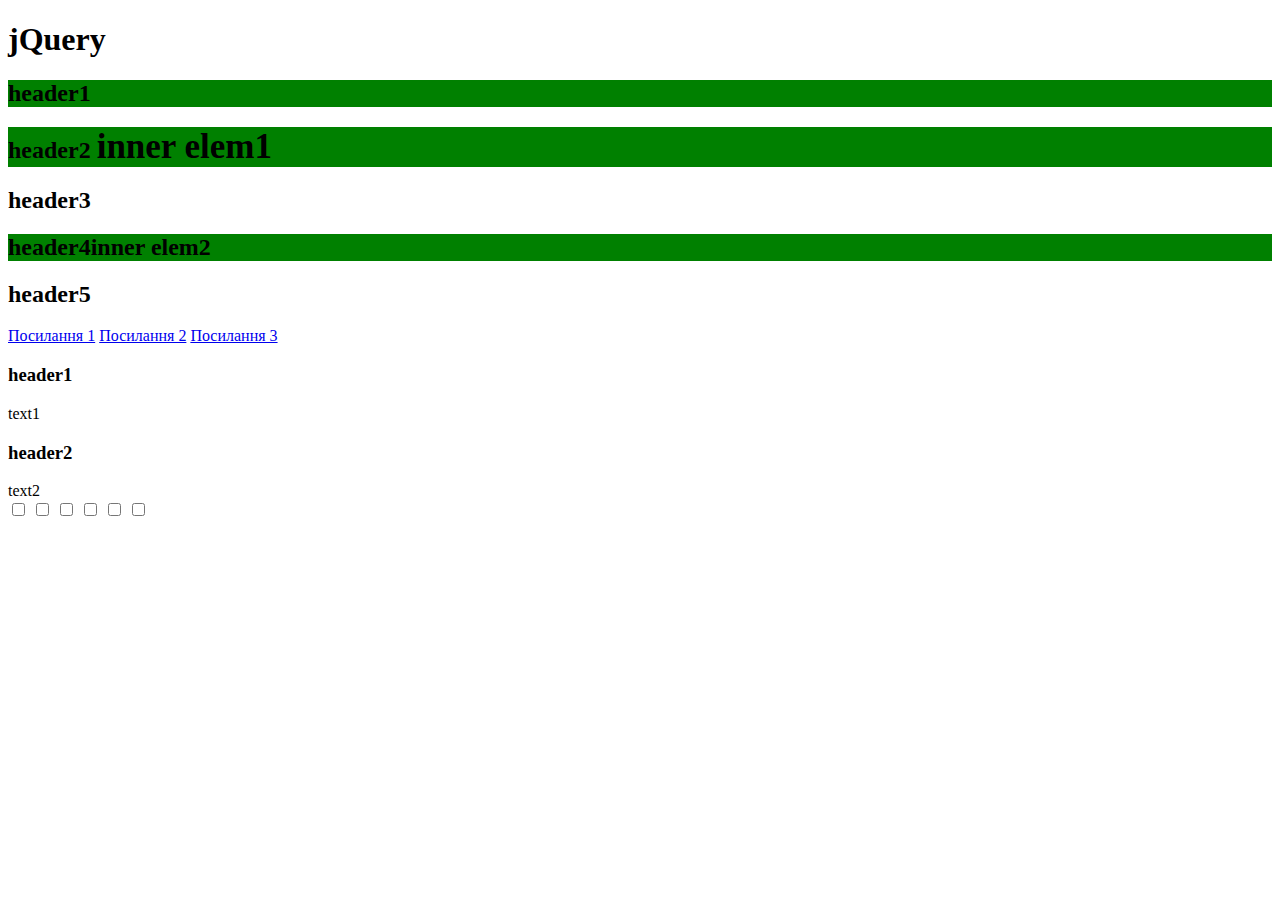
==== 09 jQuery/index.html @ 474335af "add my 9 homework" ====
<!DOCTYPE html>
<html lang="en">
<head>
    <meta charset="UTF-8">
    <meta http-equiv="X-UA-Compatible" content="IE=edge">
    <meta name="viewport" content="width=device-width, initial-scale=1.0">
    <title>jQuery</title>
</head>
<body>
    <h1>jQuery</h1>
    <h2 class="head">header1</h2>
    <h2 class="head">header2 <span class="inner">inner elem1</span></h2>
    <h2>header3</h2>
    <h2 class="head">header4<span>inner elem2</span></h2>
    <h2>header5</h2>
    <a href="https://example.com">Посилання 1</a>
    <a href="http://example.com">Посилання 2</a>
    <a href="https://google.com">Посилання 3</a>
    <h3>header1</h3>
    <div>text1</div>
    <h3>header2</h3>
    <div>text2</div>
    <input type="checkbox" id="checkbox1" />
    <input type="checkbox" id="checkbox2" />
    <input type="checkbox" id="checkbox3" />
    <input type="checkbox" id="checkbox4" />
    <input type="checkbox" id="checkbox5" />
    <input type="checkbox" id="checkbox6" />
    <script src="./main.js"></script>
</body>
</html>
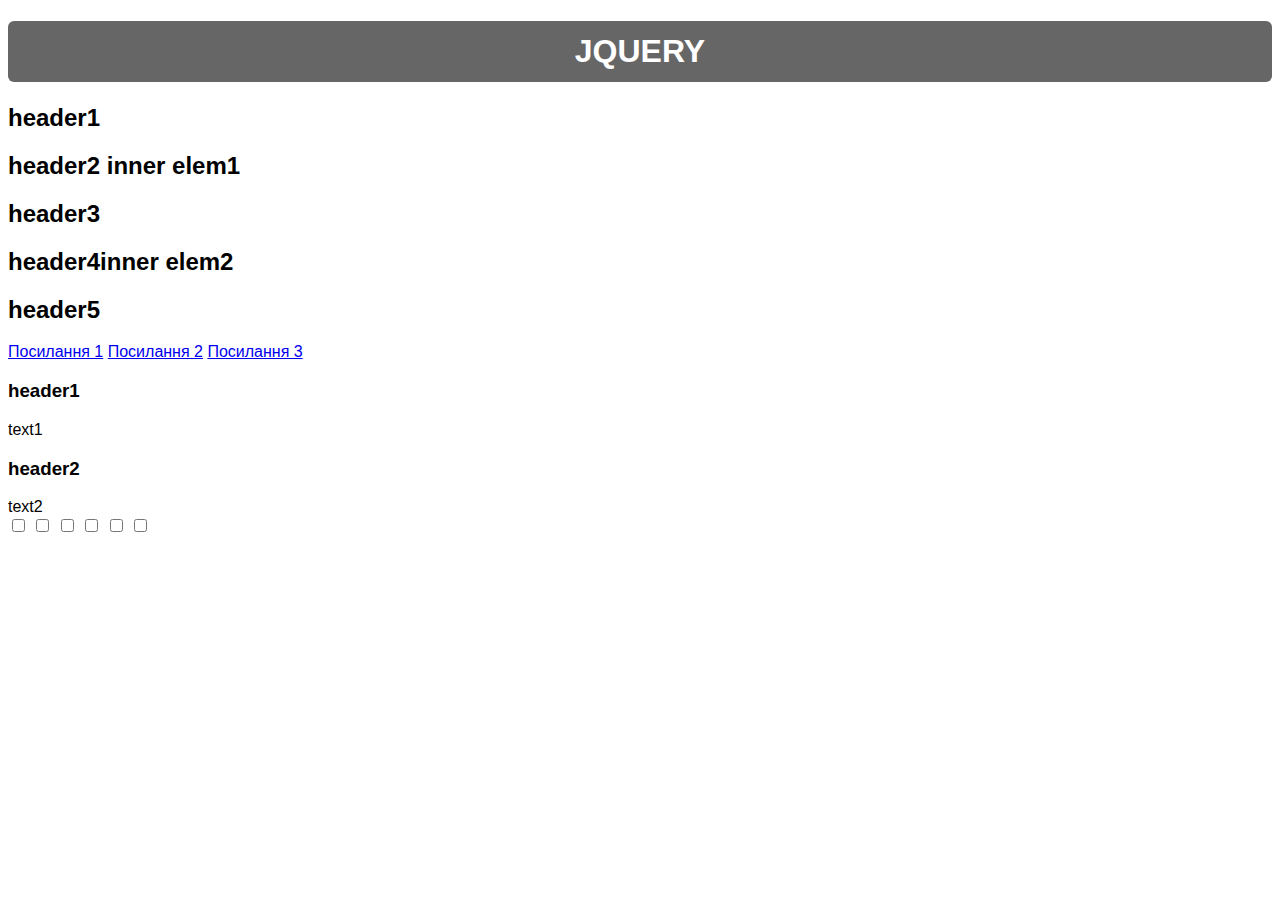
==== commit deb739f0: "add my 9 homework in jQuery" ====
--- a/09 jQuery/index.html
+++ b/09 jQuery/index.html
@@ -5,6 +5,7 @@
     <meta http-equiv="X-UA-Compatible" content="IE=edge">
     <meta name="viewport" content="width=device-width, initial-scale=1.0">
     <title>jQuery</title>
+    <link rel="stylesheet" href="styles.css">
 </head>
 <body>
     <h1>jQuery</h1>
@@ -26,6 +27,8 @@
     <input type="checkbox" id="checkbox4" />
     <input type="checkbox" id="checkbox5" />
     <input type="checkbox" id="checkbox6" />
+    <script src="https://code.jquery.com/jquery-3.6.4.js" integrity="sha256-a9jBBRygX1Bh5lt8GZjXDzyOB+bWve9EiO7tROUtj/E="
+        crossorigin="anonymous"></script>
     <script src="./main.js"></script>
 </body>
 </html>--- a/09 jQuery/styles.css
+++ b/09 jQuery/styles.css
@@ -0,0 +1,32 @@
+html {
+    font-family: Arial, Helvetica, sans-serif;
+}
+
+h1 {
+    text-align: center;
+    background-color: rgb(102, 102, 102);
+    color: white;
+    padding: 12px;
+    border-radius: 6px;
+    text-transform: uppercase;
+}
+
+.product-list li {
+    margin-bottom: 4px;
+
+    transition: .2s;
+}
+
+.medium-text {
+    font-size: large;
+}
+
+.muted-text {
+    color: gray;
+}
+
+.selected {
+    background-color: lightblue;
+    padding: 4px;
+    border-radius: 4px;
+}